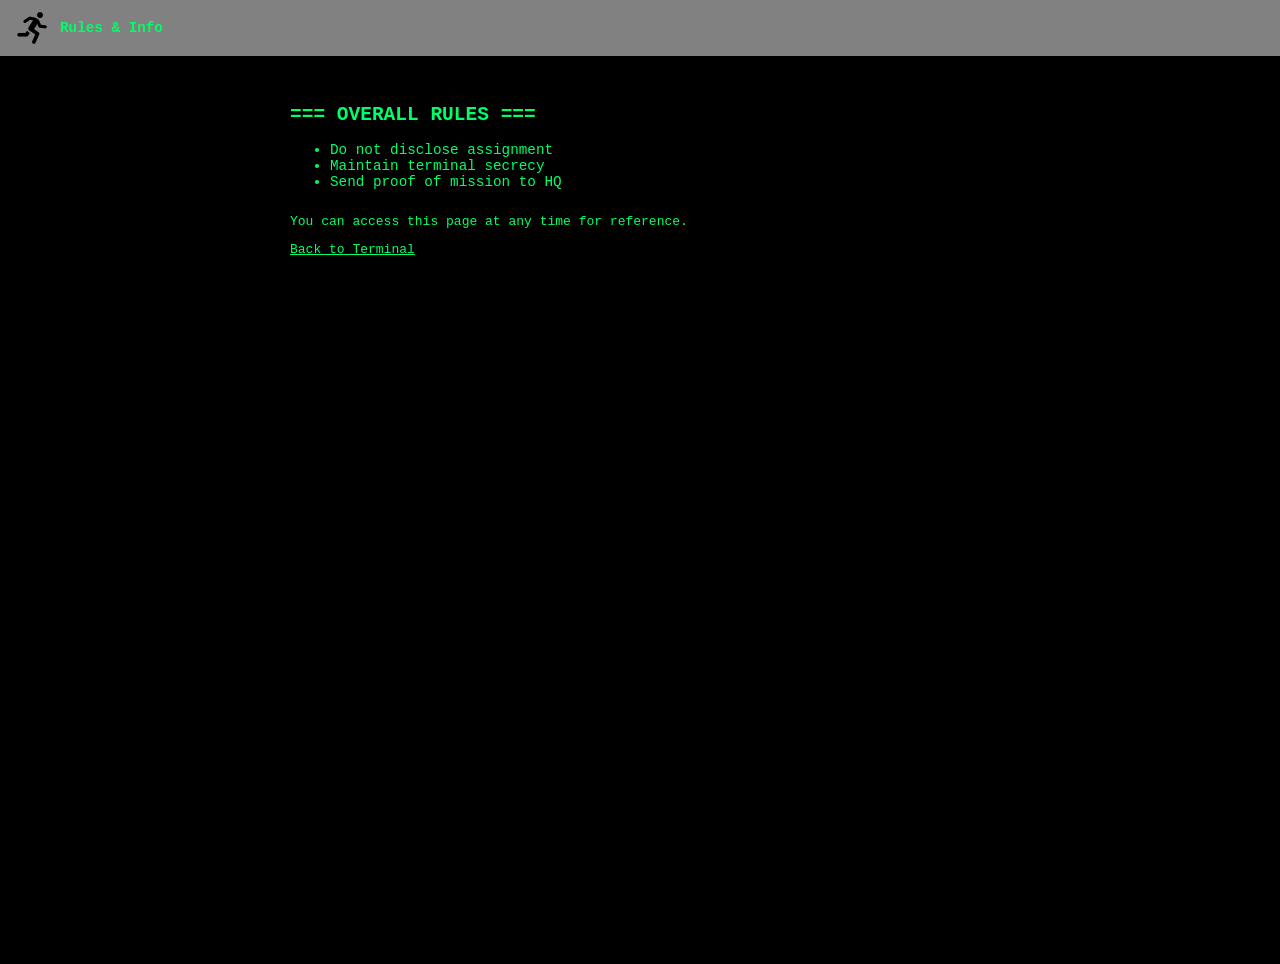
==== rules.html @ 2fb06662 "Fixed logic to block new challenge generation from rules page V 1.0.2" ====
<!DOCTYPE html>
<html lang="en">
<head>
  <meta charset="UTF-8" />
  <title>44 Nodes - Rules</title>
  <link rel="stylesheet" href="style.css">
</head>
<body>
  <div id="header">
    <img id="header-icon" src="icon.png" alt="Node Icon">
    <span id="header-title">Rules & Info</span>
  </div>
  <div id="rules-content" style="margin-top:64px;max-width:700px;margin-left:auto;margin-right:auto;padding:24px;color:#00ff66;font-family:monospace;">
    <h2 style="color:#00ff66;">=== OVERALL RULES ===</h2>
    <ul style="font-size:1.1em;">
      <li>Do not disclose assignment</li>
      <li>Maintain terminal secrecy</li>
      <li>Send proof of mission to HQ</li>
    </ul>
    <p style="margin-top:24px;">You can access this page at any time for reference.</p>
    <a href="index.html" style="color:#00ff66;text-decoration:underline;">Back to Terminal</a>
  </div>
</body>
</html>
---- style.css ----
body {
  margin: 0;
  background: #000;
  color: #00ff66;
  font-family: monospace;
  min-height: 100vh;
}

#header {
  background: #818181;
  color: #00ff66;
  display: flex;
  align-items: center;
  padding: 0 16px;
  height: 56px;
  position: fixed;
  top: 0;
  left: 0;
  right: 0;
  z-index: 1000;
  box-shadow: 0 2px 8px rgba(0,0,0,0.2);
}

#header-icon {
  height: 32px;
  width: 32px;
  margin-right: 12px;
  object-fit: contain;
}

#header-title {
  font-size: 1.1em;
  font-weight: bold;
  white-space: nowrap;
  overflow: hidden;
  text-overflow: ellipsis;
}

#terminal {
  position: sticky;
  top: 56px;
  margin-top: 0;
  padding: 16px;
  background: #000;
  border-radius: 0 0 8px 8px;
  box-shadow: 0 4px 16px rgba(0,0,0,0.3);
  max-width: 700px;
  margin-left: auto;
  margin-right: auto;
  min-height: 60vh;
  display: block;
}

#output {
  white-space: pre-wrap;
  margin-bottom: 10px;
  font-size: 1em;
}

.input-line {
  display: flex;
  gap: 10px;
  align-items: center;
}

input {
  background: transparent;
  border: none;
  color: #00ff66;
  outline: none;
  font-family: monospace;
  width: 100%;
  font-size: 1em;
}

@media (max-width: 600px) {
  #header {
    height: 48px;
    padding: 0 8px;
  }
  #header-icon {
    height: 24px;
    width: 24px;
    margin-right: 8px;
  }
  #header-title {
    font-size: 1em;
  }
  #terminal {
    top: 48px;
    padding: 8px;
    min-height: 50vh;
    max-width: 100vw;
  }
  .input-line {
    gap: 6px;
  }
  input {
    font-size: 0.95em;
  }
}
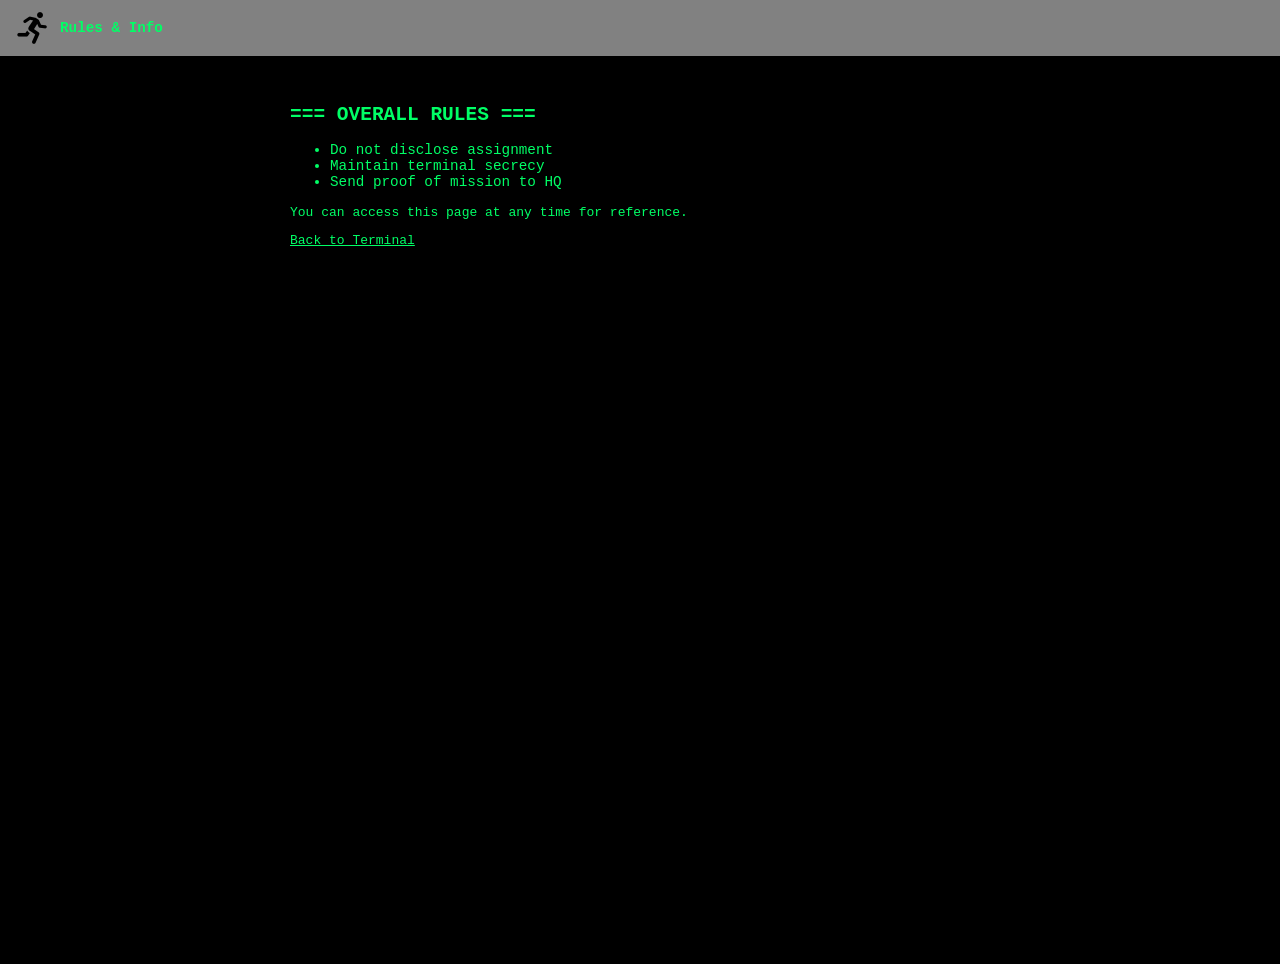
==== commit 7aee49fd: "Fix format of CSV files V 1.0.3" ====
--- a/rules.html
+++ b/rules.html
@@ -16,7 +16,7 @@
       <li>Do not disclose assignment</li>
       <li>Maintain terminal secrecy</li>
       <li>Send proof of mission to HQ</li>
-    </ul>
+    </ul
     <p style="margin-top:24px;">You can access this page at any time for reference.</p>
     <a href="index.html" style="color:#00ff66;text-decoration:underline;">Back to Terminal</a>
   </div>
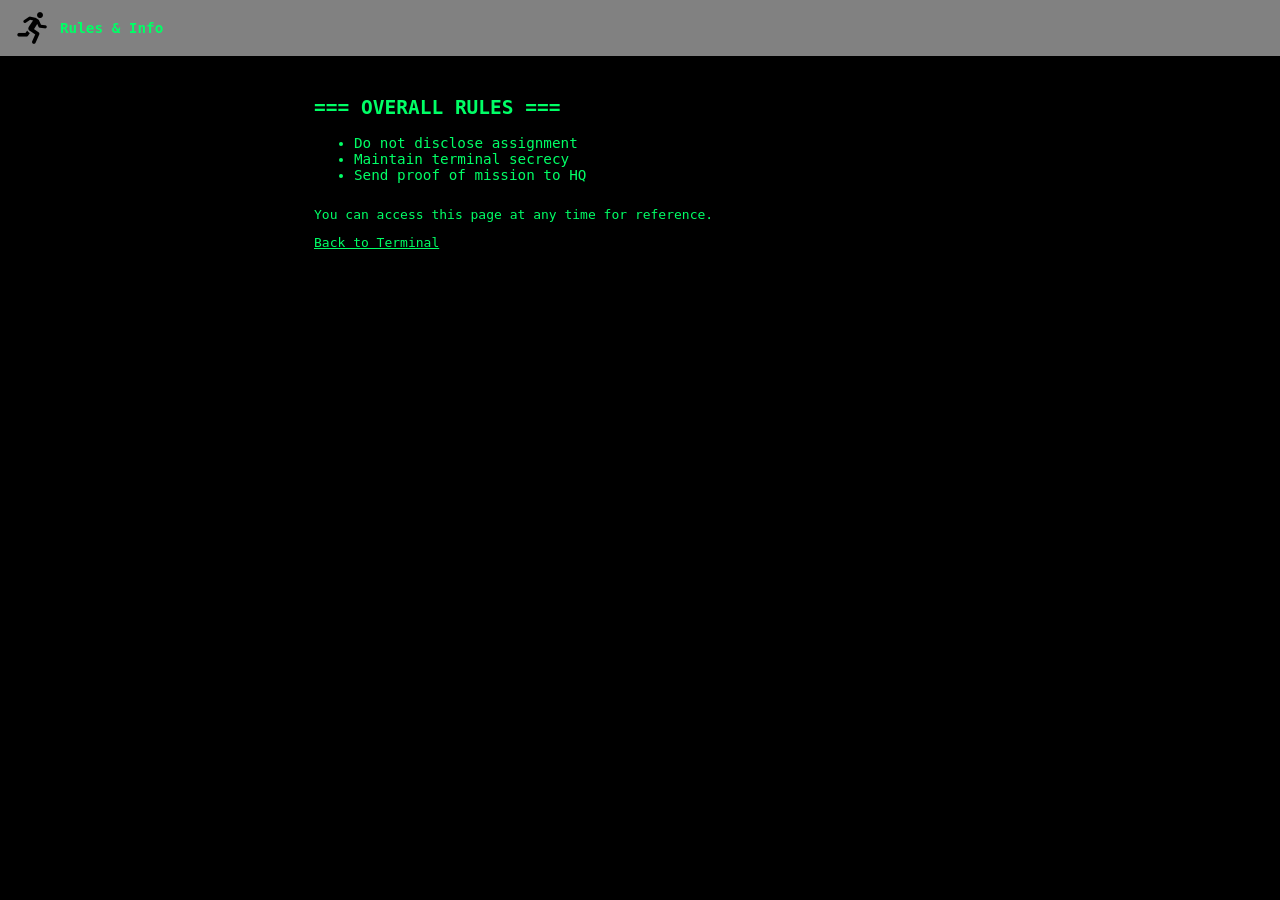
==== commit 182a6691: "Optimise interface for phone v1.1.0" ====
--- a/rules.html
+++ b/rules.html
@@ -2,6 +2,7 @@
 <html lang="en">
 <head>
   <meta charset="UTF-8" />
+  <meta name="viewport" content="width=device-width, initial-scale=1.0, maximum-scale=1.0, user-scalable=no" />
   <title>44 Nodes - Rules</title>
   <link rel="stylesheet" href="style.css">
 </head>
@@ -10,13 +11,13 @@
     <img id="header-icon" src="icon.png" alt="Node Icon">
     <span id="header-title">Rules & Info</span>
   </div>
-  <div id="rules-content" style="margin-top:64px;max-width:700px;margin-left:auto;margin-right:auto;padding:24px;color:#00ff66;font-family:monospace;">
+  <div id="rules-content">
     <h2 style="color:#00ff66;">=== OVERALL RULES ===</h2>
     <ul style="font-size:1.1em;">
       <li>Do not disclose assignment</li>
       <li>Maintain terminal secrecy</li>
       <li>Send proof of mission to HQ</li>
-    </ul
+    </ul>
     <p style="margin-top:24px;">You can access this page at any time for reference.</p>
     <a href="index.html" style="color:#00ff66;text-decoration:underline;">Back to Terminal</a>
   </div>
--- a/style.css
+++ b/style.css
@@ -1,9 +1,17 @@
+/* Prevent zoom and horizontal overflow on mobile */
+html {
+  -webkit-text-size-adjust: 100%;
+  -ms-text-size-adjust: 100%;
+  overflow-x: hidden;
+}
+
 body {
   margin: 0;
   background: #000;
   color: #00ff66;
   font-family: monospace;
   min-height: 100vh;
+  overflow-x: hidden;
 }
 
 #header {
@@ -11,8 +19,8 @@
   color: #00ff66;
   display: flex;
   align-items: center;
-  padding: 0 16px;
-  height: 56px;
+  padding: 0 12px;
+  height: 48px;
   position: fixed;
   top: 0;
   left: 0;
@@ -22,45 +30,76 @@
 }
 
 #header-icon {
-  height: 32px;
-  width: 32px;
-  margin-right: 12px;
+  height: 28px;
+  width: 28px;
+  margin-right: 8px;
   object-fit: contain;
+  flex-shrink: 0;
 }
 
 #header-title {
-  font-size: 1.1em;
+  font-size: clamp(0.8em, 3vw, 1.1em);
   font-weight: bold;
   white-space: nowrap;
   overflow: hidden;
   text-overflow: ellipsis;
+  min-width: 0;
 }
 
+#header a {
+  margin-left: auto;
+  color: #00ff66;
+  text-decoration: underline;
+  font-size: clamp(0.75em, 2.5vw, 1em);
+  white-space: nowrap;
+  flex-shrink: 0;
+}
+
+/* Main content offset for fixed header */
 #terminal {
-  position: sticky;
-  top: 56px;
-  margin-top: 0;
-  padding: 16px;
+  margin-top: 48px;
+  padding: 12px;
   background: #000;
   border-radius: 0 0 8px 8px;
   box-shadow: 0 4px 16px rgba(0,0,0,0.3);
   max-width: 700px;
   margin-left: auto;
   margin-right: auto;
-  min-height: 60vh;
+  min-height: calc(100vh - 48px);
   display: block;
+  box-sizing: border-box;
+  width: 100%;
+}
+
+#rules-content {
+  margin-top: 48px;
+  max-width: 700px;
+  margin-left: auto;
+  margin-right: auto;
+  padding: 16px;
+  color: #00ff66;
+  font-family: monospace;
+  box-sizing: border-box;
+  width: 100%;
 }
 
 #output {
   white-space: pre-wrap;
   margin-bottom: 10px;
-  font-size: 1em;
+  font-size: clamp(0.85em, 3.5vw, 1em);
+  word-wrap: break-word;
+  overflow-wrap: break-word;
 }
 
 .input-line {
   display: flex;
-  gap: 10px;
+  gap: 8px;
   align-items: center;
+}
+
+.input-line span {
+  font-size: clamp(0.85em, 3.5vw, 1em);
+  flex-shrink: 0;
 }
 
 input {
@@ -70,32 +109,54 @@
   outline: none;
   font-family: monospace;
   width: 100%;
-  font-size: 1em;
+  font-size: clamp(0.85em, 3.5vw, 1em);
+  min-width: 0;
 }
 
-@media (max-width: 600px) {
+/* Smaller phones */
+@media (max-width: 400px) {
   #header {
-    height: 48px;
     padding: 0 8px;
+    height: 44px;
   }
   #header-icon {
     height: 24px;
     width: 24px;
-    margin-right: 8px;
-  }
-  #header-title {
-    font-size: 1em;
+    margin-right: 6px;
   }
   #terminal {
-    top: 48px;
+    margin-top: 44px;
     padding: 8px;
-    min-height: 50vh;
-    max-width: 100vw;
+    min-height: calc(100vh - 44px);
   }
-  .input-line {
-    gap: 6px;
+  #rules-content {
+    margin-top: 44px;
+    padding: 10px;
   }
-  input {
-    font-size: 0.95em;
+  /* Increase tap target size for links */
+  #header a {
+    padding: 4px 6px;
   }
 }
+
+/* Larger screens */
+@media (min-width: 768px) {
+  #header {
+    height: 56px;
+    padding: 0 16px;
+  }
+  #header-icon {
+    height: 32px;
+    width: 32px;
+    margin-right: 12px;
+  }
+  #terminal {
+    margin-top: 56px;
+    padding: 16px;
+    min-height: calc(100vh - 56px);
+  }
+  #rules-content {
+    margin-top: 56px;
+    padding: 24px;
+  }
+}
